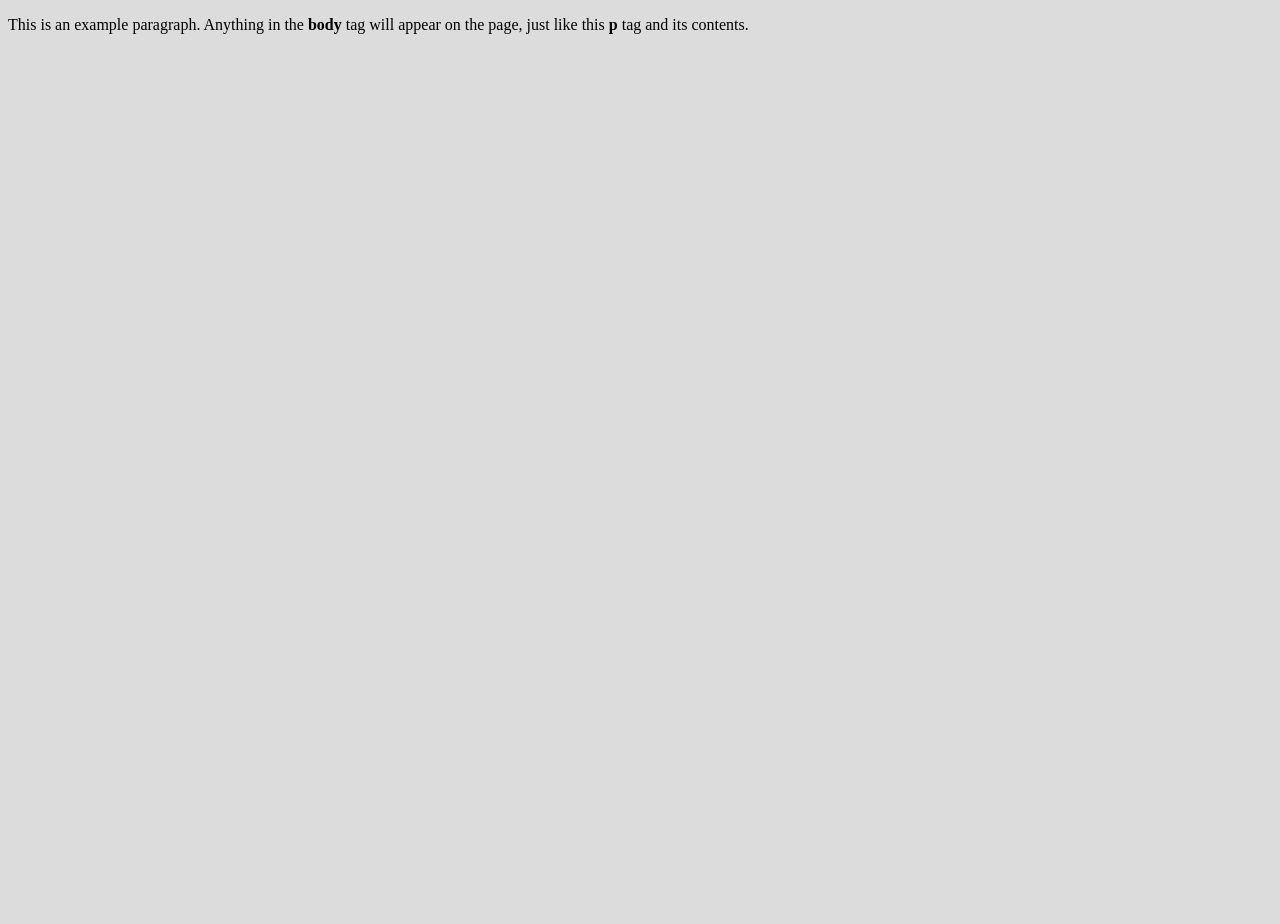
==== week-4/index.html @ 98f327d7 "Initial commit" ====
<!doctype html>
<html>
  <head>
    <title>This is the title of the webpage!</title>
    <link rel='stylesheet' href='style.css'>
  </head>
  <body>
    <p>This is an example paragraph. Anything in the <strong>body</strong> tag will appear on the page, just like this <strong>p</strong> tag and its contents.</p>
  </body>
</html>
---- week-4/style.css ----
body {
  background-color: gainsboro;
  min-height: 100vh;
}
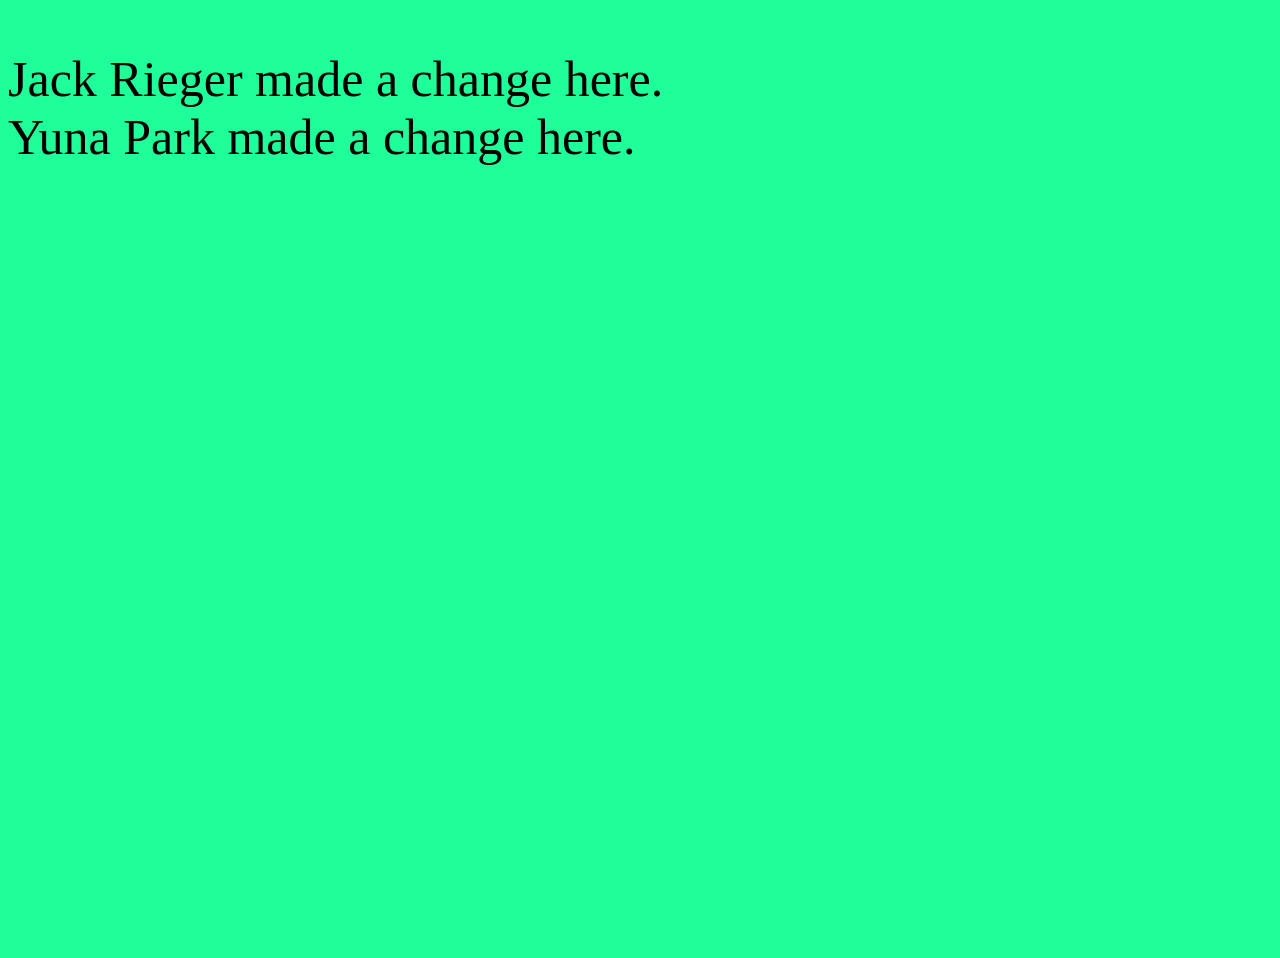
==== commit 9711fe28: "I made change with background color, font and font size and put new sentence." ====
--- a/week-4/index.html
+++ b/week-4/index.html
@@ -5,6 +5,6 @@
     <link rel='stylesheet' href='style.css'>
   </head>
   <body>
-    <p>This is an example paragraph. Anything in the <strong>body</strong> tag will appear on the page, just like this <strong>p</strong> tag and its contents.</p>
+    <p>Jack Rieger made a change here. <br> Yuna Park made a change here. </p>
   </body>
 </html>
--- a/week-4/style.css
+++ b/week-4/style.css
@@ -1,4 +1,6 @@
 body {
-  background-color: gainsboro;
+  font-family: 'Times New Roman', Times, serif;
+  background-color: rgb(30, 255, 154);
   min-height: 100vh;
+  font-size: 50px;
 }
